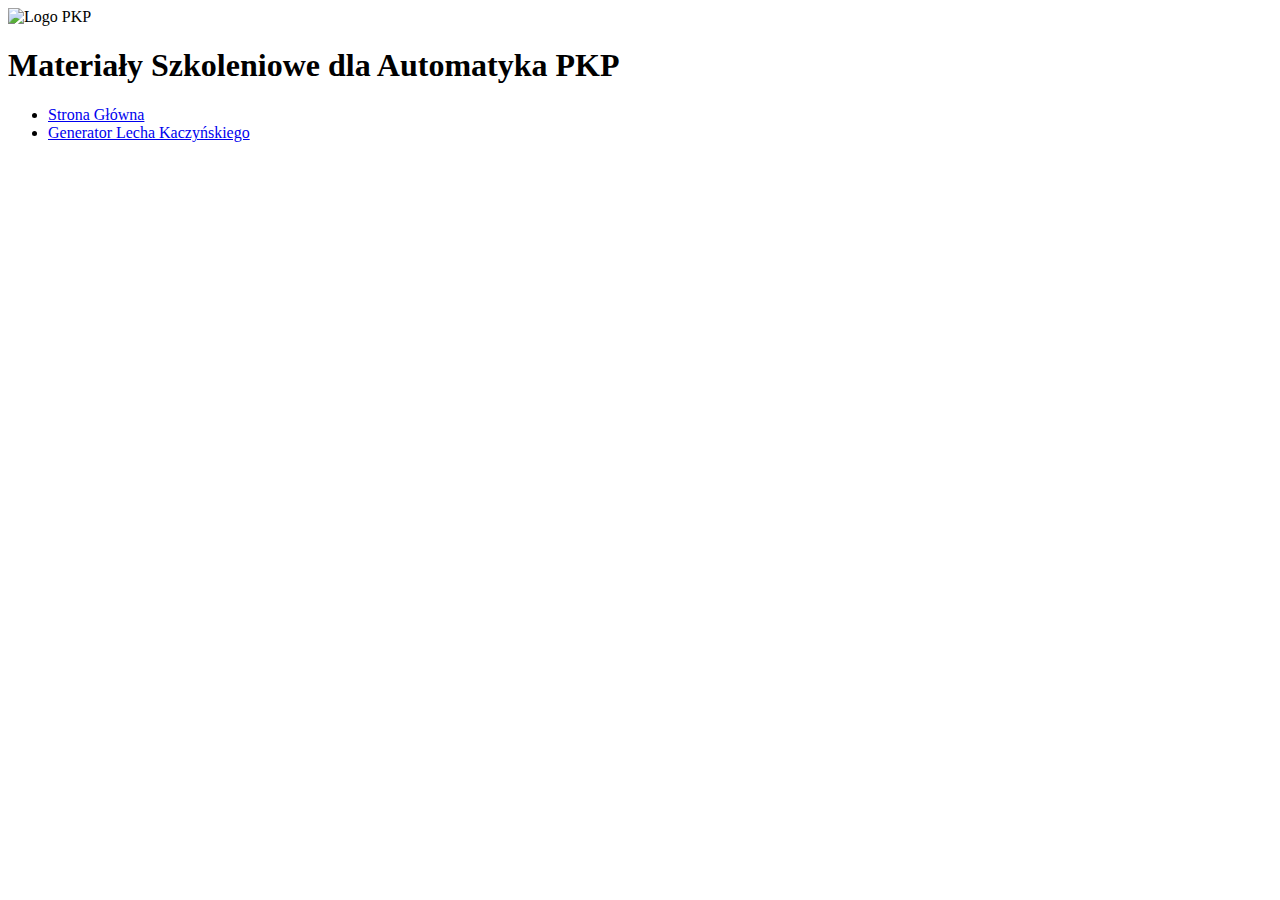
==== index.html @ b05cad17 "Create index.html" ====
<!DOCTYPE html>
<html lang="en">
<head>
    <meta charset="UTF-8">
    <meta name="viewport" content="width=device-width, initial-scale=1.0">
    <title>Materiały Szkoleniowe</title>
    <link rel="stylesheet" href="styles.css">
</head>
<body>
    <header>
        <img src="logo_pkp.png" alt="Logo PKP">
    </header>
    <div class="container">
        <h1>Materiały Szkoleniowe dla Automatyka PKP</h1>
        <!-- Tutaj umieść zawartość generowaną przez serwlet -->
        <nav>
            <ul>
                <li><a href="#">Strona Główna</a></li>
                <li><a href="kaczynski-generator.html">Generator Lecha Kaczyńskiego</a></li>
            </ul>
        </nav
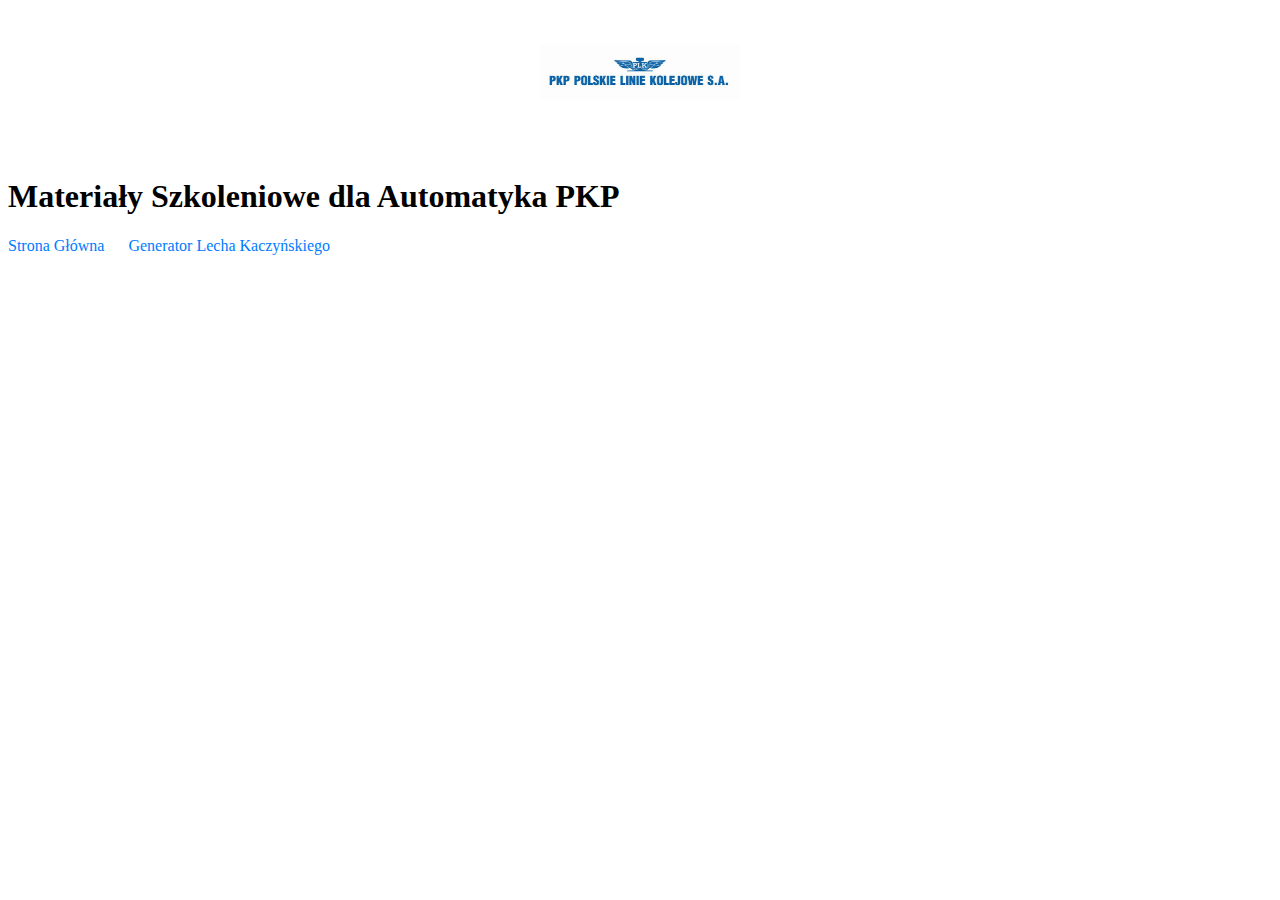
==== commit cd3f39ce: "Update index.html" ====
--- a/index.html
+++ b/index.html
@@ -8,7 +8,7 @@
 </head>
 <body>
     <header>
-        <img src="logo_pkp.png" alt="Logo PKP">
+        <img src="logo_pkp.jpg" alt="Logo PKP">
     </header>
     <div class="container">
         <h1>Materiały Szkoleniowe dla Automatyka PKP</h1>
--- a/styles.css
+++ b/styles.css
@@ -0,0 +1,31 @@
+/* Dodatkowe style dla nagłówka */
+header {
+    text-align: center;
+    padding: 20px 0;
+}
+
+/* Dodatkowe style dla logo */
+header img {
+    max-width: 200px;
+}
+
+/* Dodatkowe style dla nawigacji */
+nav ul {
+    list-style-type: none;
+    padding: 0;
+    margin: 20px 0;
+}
+
+nav ul li {
+    display: inline;
+    margin-right: 20px;
+}
+
+nav ul li a {
+    text-decoration: none;
+    color: #007bff;
+}
+
+nav ul li a:hover {
+    text-decoration: underline;
+}
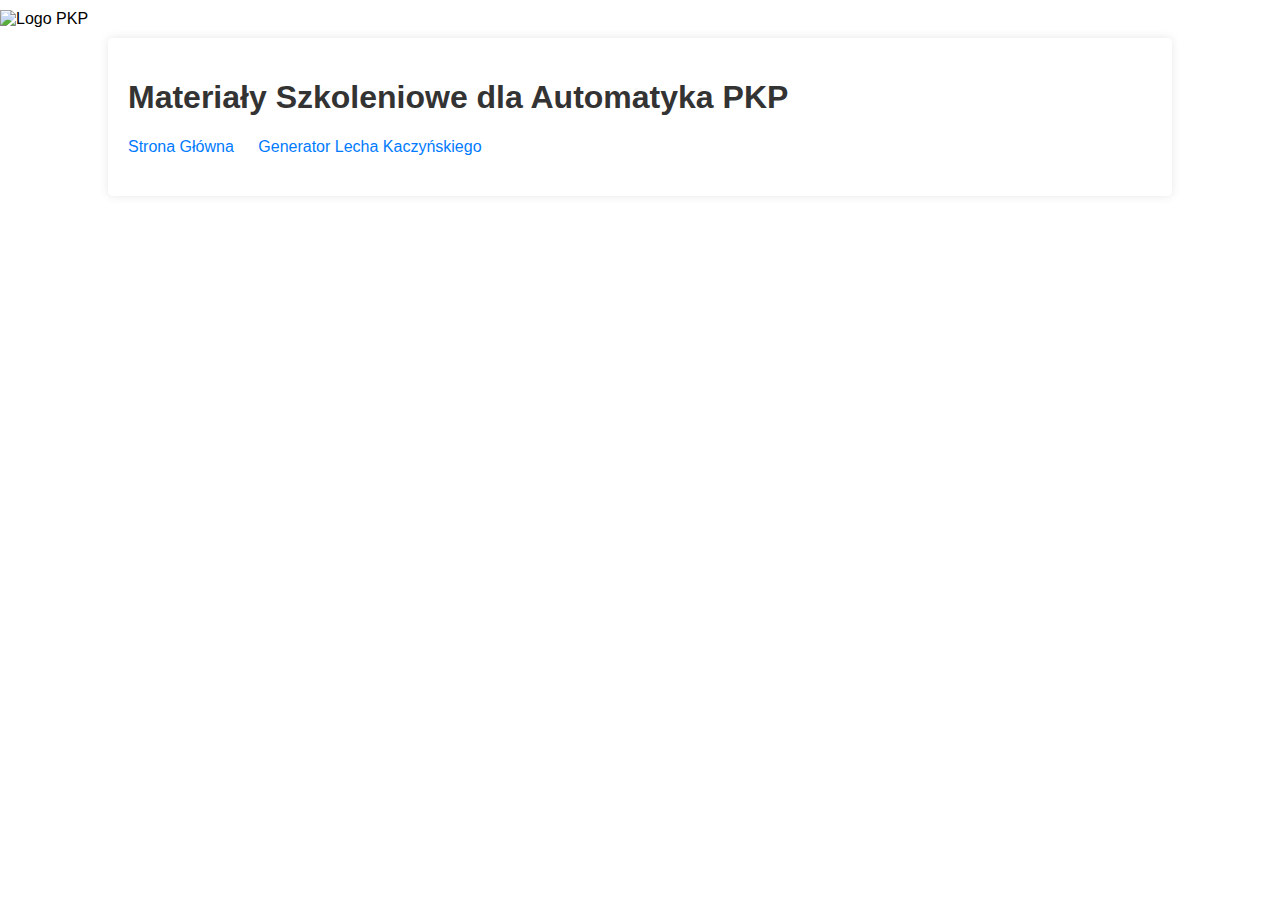
==== commit de09a259: "Update index.html" ====
--- a/index.html
+++ b/index.html
@@ -4,11 +4,69 @@
     <meta charset="UTF-8">
     <meta name="viewport" content="width=device-width, initial-scale=1.0">
     <title>Materiały Szkoleniowe</title>
-    <link rel="stylesheet" href="styles.css">
+    <style>
+        body {
+            margin: 0;
+            padding: 0;
+            background-image: url('tory_kolejowe.jpg'); /* Dodanie tła z tory kolejowe */
+            background-size: cover;
+            background-repeat: no-repeat;
+            font-family: Arial, sans-serif;
+        }
+
+        .container {
+            width: 80%;
+            margin: 0 auto;
+            padding: 20px;
+            background-color: rgba(255, 255, 255, 0.8); /* Dodanie koloru tła z przezroczystością */
+            border-radius: 5px;
+            box-shadow: 0 0 10px rgba(0, 0, 0, 0.1);
+        }
+
+        h1 {
+            color: #333;
+        }
+
+        h2 {
+            color: #666;
+        }
+
+        p {
+            color: #444;
+        }
+
+        img {
+            max-width: 100%;
+            height: auto;
+            display: block;
+            margin: 10px auto;
+        }
+
+        /* Dodatkowe style dla nawigacji */
+        nav ul {
+            list-style-type: none;
+            padding: 0;
+            margin: 20px 0;
+        }
+
+        nav ul li {
+            display: inline;
+            margin-right: 20px;
+        }
+
+        nav ul li a {
+            text-decoration: none;
+            color: #007bff;
+        }
+
+        nav ul li a:hover {
+            text-decoration: underline;
+        }
+    </style>
 </head>
 <body>
     <header>
-        <img src="logo_pkp.jpg" alt="Logo PKP">
+        <img src="logo_pkp.png" alt="Logo PKP">
     </header>
     <div class="container">
         <h1>Materiały Szkoleniowe dla Automatyka PKP</h1>
@@ -18,4 +76,7 @@
                 <li><a href="#">Strona Główna</a></li>
                 <li><a href="kaczynski-generator.html">Generator Lecha Kaczyńskiego</a></li>
             </ul>
-        </nav
+        </nav>
+    </div>
+</body>
+    </html>
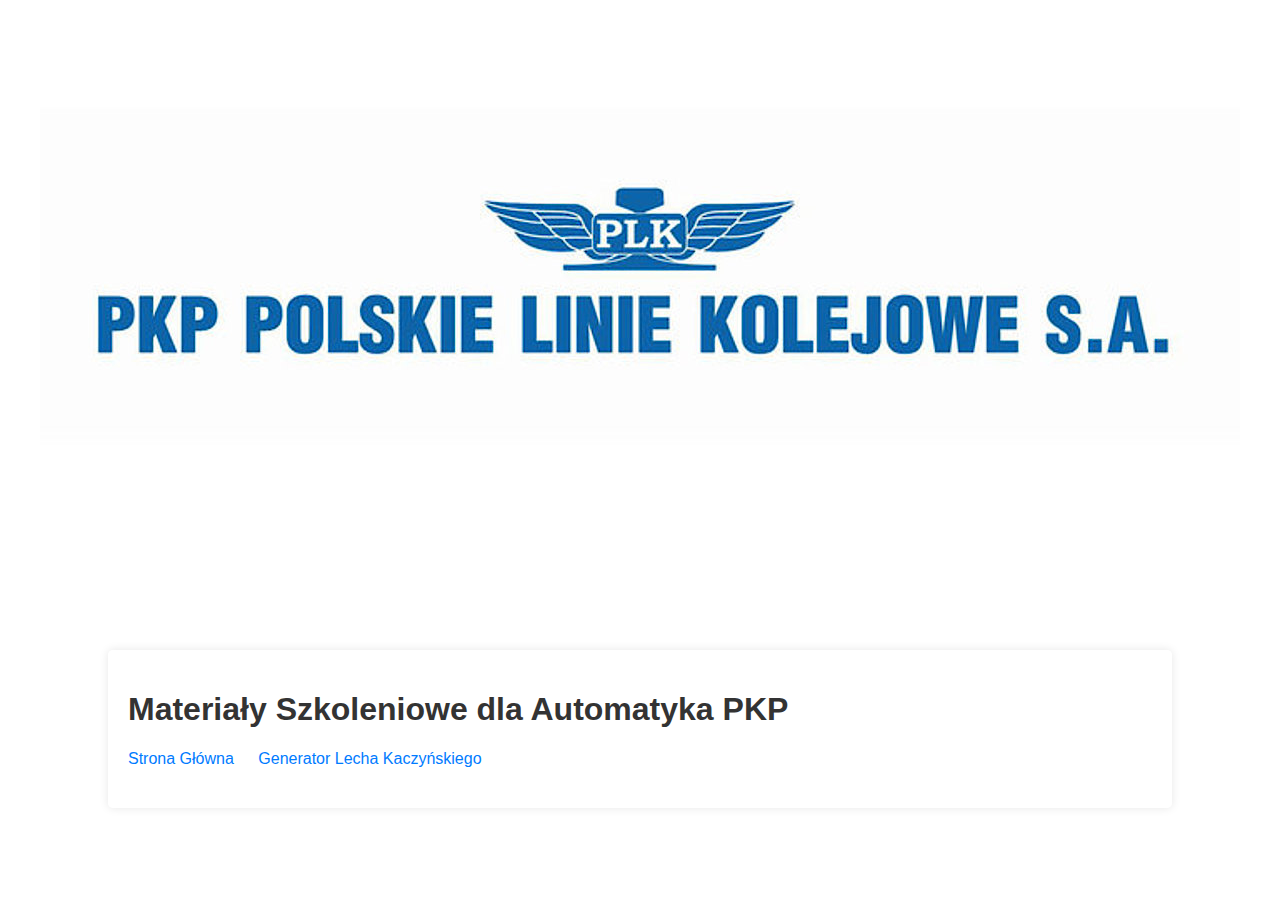
==== commit 87883842: "Update index.html" ====
--- a/index.html
+++ b/index.html
@@ -8,7 +8,7 @@
         body {
             margin: 0;
             padding: 0;
-            background-image: url('tory_kolejowe.jpg'); /* Dodanie tła z tory kolejowe */
+            background-image: url('https://www.tapeciarnia.pl/tapety/normalne/209541_las_mgla_tory_kolejowe.jpg'); /* Dodanie tła z tory kolejowe */
             background-size: cover;
             background-repeat: no-repeat;
             font-family: Arial, sans-serif;
@@ -66,7 +66,7 @@
 </head>
 <body>
     <header>
-        <img src="logo_pkp.png" alt="Logo PKP">
+        <img src="logo_pkp.jpg" alt="Logo PKP">
     </header>
     <div class="container">
         <h1>Materiały Szkoleniowe dla Automatyka PKP</h1>
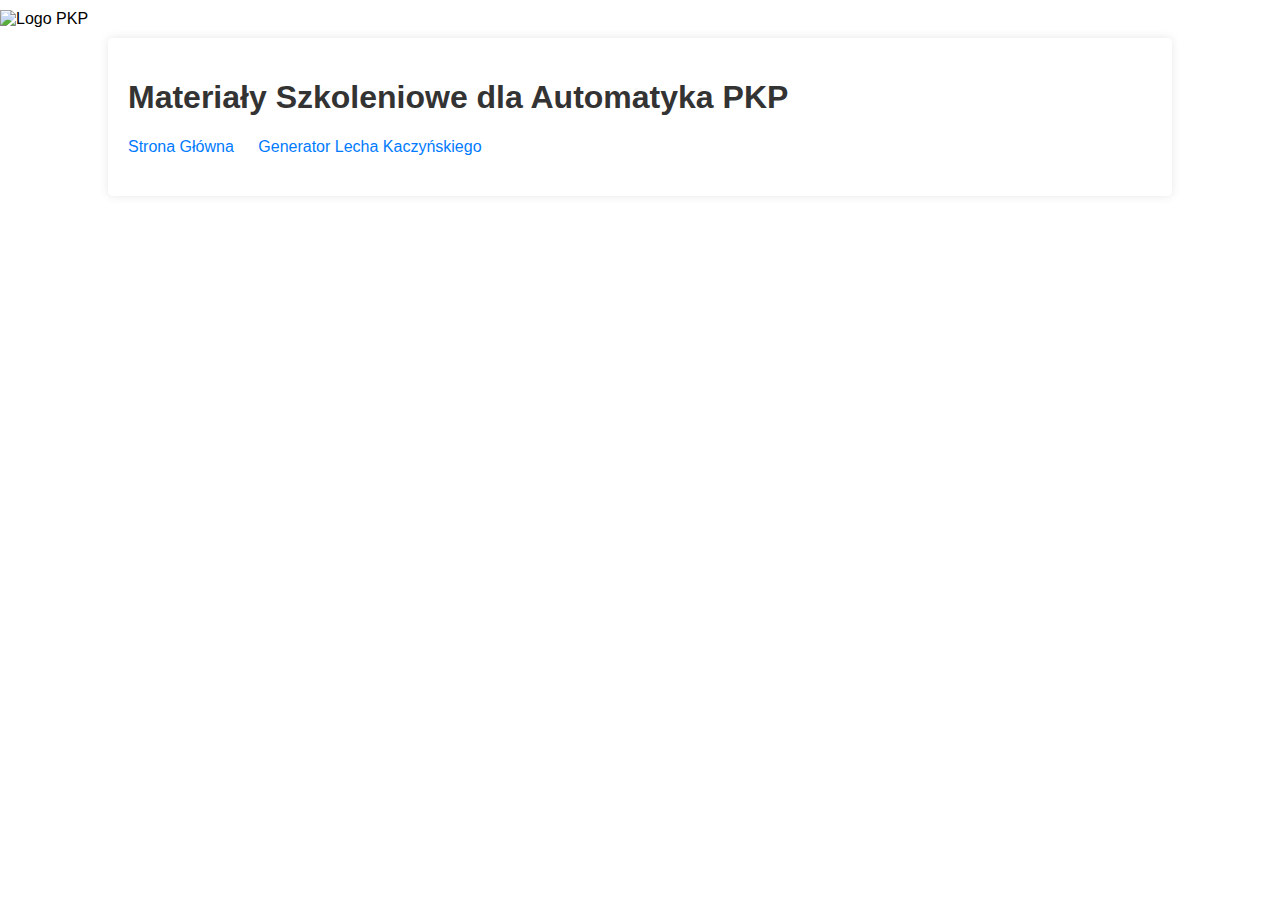
==== commit 735ada75: "Update index.html" ====
--- a/index.html
+++ b/index.html
@@ -66,7 +66,7 @@
 </head>
 <body>
     <header>
-        <img src="logo_pkp.jpg" alt="Logo PKP">
+        <img src="https://upload.wikimedia.org/wikipedia/commons/thumb/1/1f/PKP.svg/1280px-PKP.svg.png" alt="Logo PKP">
     </header>
     <div class="container">
         <h1>Materiały Szkoleniowe dla Automatyka PKP</h1>
